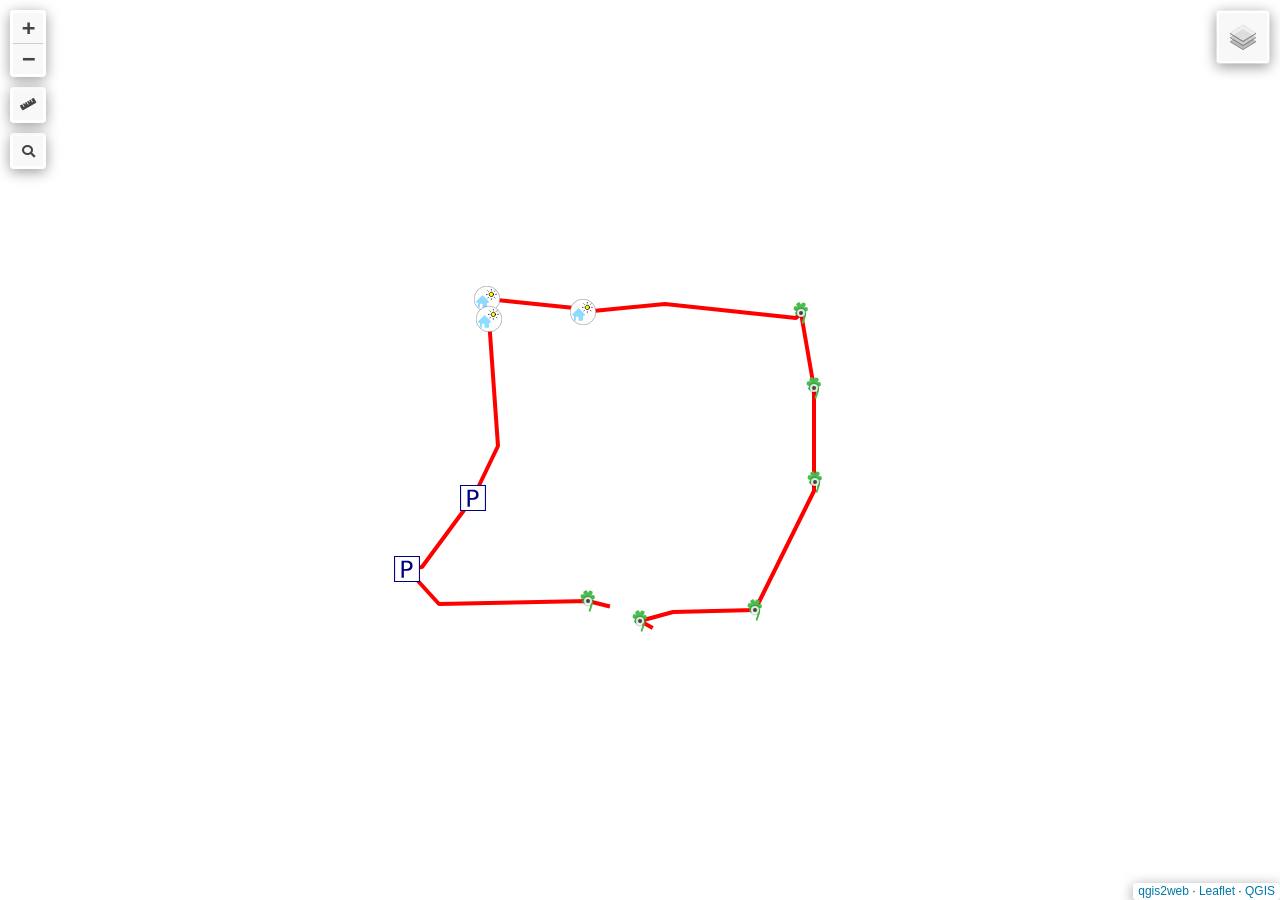
==== maps/map1/index.html @ 888d768b "edited files" ====
<!doctype html>
<html lang="en">
    <head>
        <meta charset="utf-8">
        <meta http-equiv="X-UA-Compatible" content="IE=edge">
        <meta name="viewport" content="initial-scale=1,user-scalable=no,maximum-scale=1,width=device-width">
        <meta name="mobile-web-app-capable" content="yes">
        <meta name="apple-mobile-web-app-capable" content="yes">
        <link rel="stylesheet" href="css/leaflet.css">
        <link rel="stylesheet" href="css/L.Control.Layers.Tree.css">
        <link rel="stylesheet" href="css/qgis2web.css">
        <link rel="stylesheet" href="css/fontawesome-all.min.css">
        <link rel="stylesheet" href="css/leaflet.photon.css">
        <link rel="stylesheet" href="css/leaflet-measure.css">
        <style>
        html, body, #map {
            width: 100%;
            height: 100%;
            padding: 0;
            margin: 0;
        }
        </style>
        <title></title>
    </head>
    <body>
        <div id="map">
        </div>
        <script src="js/qgis2web_expressions.js"></script>
        <script src="js/leaflet.js"></script>
        <script src="js/L.Control.Layers.Tree.min.js"></script>
        <script src="js/multi-style-layer.js"></script>
        <script src="js/leaflet.rotatedMarker.js"></script>
        <script src="js/leaflet.pattern.js"></script>
        <script src="js/leaflet-hash.js"></script>
        <script src="js/Autolinker.min.js"></script>
        <script src="js/rbush.min.js"></script>
        <script src="js/labelgun.min.js"></script>
        <script src="js/labels.js"></script>
        <script src="js/leaflet.photon.js"></script>
        <script src="js/leaflet-measure.js"></script>
        <script src="data/track_1.js"></script>
        <script src="data/parking_2.js"></script>
        <script src="data/greenareas_3.js"></script>
        <script src="data/climateshelter_4.js"></script>
        <script>
        var map = L.map('map', {
            zoomControl:false, maxZoom:28, minZoom:1
        }).fitBounds([[41.101882546779585,1.1467318066561263],[41.10358527572746,1.1490666703634855]]);
        var hash = new L.Hash(map);
        map.attributionControl.setPrefix('<a href="https://github.com/tomchadwin/qgis2web" target="_blank">qgis2web</a> &middot; <a href="https://leafletjs.com" title="A JS library for interactive maps">Leaflet</a> &middot; <a href="https://qgis.org">QGIS</a>');
        var autolinker = new Autolinker({truncate: {length: 30, location: 'smart'}});
        // remove popup's row if "visible-with-data"
        function removeEmptyRowsFromPopupContent(content, feature) {
         var tempDiv = document.createElement('div');
         tempDiv.innerHTML = content;
         var rows = tempDiv.querySelectorAll('tr');
         for (var i = 0; i < rows.length; i++) {
             var td = rows[i].querySelector('td.visible-with-data');
             var key = td ? td.id : '';
             if (td && td.classList.contains('visible-with-data') && feature.properties[key] == null) {
                 rows[i].parentNode.removeChild(rows[i]);
             }
         }
         return tempDiv.innerHTML;
        }
        // modify popup if contains media
        function addClassToPopupIfMedia(content, popup) {
            var tempDiv = document.createElement('div');
            tempDiv.innerHTML = content;
            var imgTd = tempDiv.querySelector('td img');
            if (imgTd) {
                var src = imgTd.getAttribute('src');
                if (/\.(jpg|jpeg|png|gif|bmp|webp|avif)$/i.test(src)) {
                    popup._contentNode.classList.add('media');
                    setTimeout(function() {
                        popup.update();
                    }, 10);
                } else if (/\.(mp3|wav|ogg|aac)$/i.test(src)) {
                    var audio = document.createElement('audio');
                    audio.controls = true;
                    audio.src = src;
                    imgTd.parentNode.replaceChild(audio, imgTd);
                    popup._contentNode.classList.add('media');
                    setTimeout(function() {
                        popup.setContent(tempDiv.innerHTML);
                        popup.update();
                    }, 10);
                } else if (/\.(mp4|webm|ogg|mov)$/i.test(src)) {
                    var video = document.createElement('video');
                    video.controls = true;
                    video.src = src;
                    video.style.width = "400px";
                    video.style.height = "300px";
                    video.style.maxHeight = "60vh";
                    video.style.maxWidth = "60vw";
                    imgTd.parentNode.replaceChild(video, imgTd);
                    popup._contentNode.classList.add('media');
                    // Aggiorna il popup quando il video carica i metadati
                    video.addEventListener('loadedmetadata', function() {
                        popup.update();
                    });
                    setTimeout(function() {
                        popup.setContent(tempDiv.innerHTML);
                        popup.update();
                    }, 10);
                } else {
                    popup._contentNode.classList.remove('media');
                }
            } else {
                popup._contentNode.classList.remove('media');
            }
        }
        var zoomControl = L.control.zoom({
            position: 'topleft'
        }).addTo(map);
        var measureControl = new L.Control.Measure({
            position: 'topleft',
            primaryLengthUnit: 'meters',
            secondaryLengthUnit: 'kilometers',
            primaryAreaUnit: 'sqmeters',
            secondaryAreaUnit: 'hectares'
        });
        measureControl.addTo(map);
        document.getElementsByClassName('leaflet-control-measure-toggle')[0].innerHTML = '';
        document.getElementsByClassName('leaflet-control-measure-toggle')[0].className += ' fas fa-ruler';
        var bounds_group = new L.featureGroup([]);
        function setBounds() {
        }
        map.createPane('pane_GoogleSatelliteHybrid_0');
        map.getPane('pane_GoogleSatelliteHybrid_0').style.zIndex = 400;
        var layer_GoogleSatelliteHybrid_0 = L.tileLayer('https://mt1.google.com/vt/lyrs=y&x={x}&y={y}&z={z}', {
            pane: 'pane_GoogleSatelliteHybrid_0',
            opacity: 1.0,
            attribution: '',
            minZoom: 1,
            maxZoom: 28,
            minNativeZoom: 0,
            maxNativeZoom: 19
        });
        layer_GoogleSatelliteHybrid_0;
        map.addLayer(layer_GoogleSatelliteHybrid_0);
        function pop_track_1(feature, layer) {
            var popupContent = '<table>\
                    <tr>\
                        <td colspan="2">' + (feature.properties['qc_id'] !== null ? autolinker.link(String(feature.properties['qc_id']).replace(/'/g, '\'').toLocaleString()) : '') + '</td>\
                    </tr>\
                    <tr>\
                        <td colspan="2">' + (feature.properties['fid'] !== null ? autolinker.link(String(feature.properties['fid']).replace(/'/g, '\'').toLocaleString()) : '') + '</td>\
                    </tr>\
                    <tr>\
                        <td colspan="2">' + (feature.properties['name'] !== null ? autolinker.link(String(feature.properties['name']).replace(/'/g, '\'').toLocaleString()) : '') + '</td>\
                    </tr>\
                    <tr>\
                        <td colspan="2">' + (feature.properties['cmt'] !== null ? autolinker.link(String(feature.properties['cmt']).replace(/'/g, '\'').toLocaleString()) : '') + '</td>\
                    </tr>\
                    <tr>\
                        <td colspan="2">' + (feature.properties['desc'] !== null ? autolinker.link(String(feature.properties['desc']).replace(/'/g, '\'').toLocaleString()) : '') + '</td>\
                    </tr>\
                    <tr>\
                        <td colspan="2">' + (feature.properties['src'] !== null ? autolinker.link(String(feature.properties['src']).replace(/'/g, '\'').toLocaleString()) : '') + '</td>\
                    </tr>\
                    <tr>\
                        <td colspan="2">' + (feature.properties['link1_href'] !== null ? autolinker.link(String(feature.properties['link1_href']).replace(/'/g, '\'').toLocaleString()) : '') + '</td>\
                    </tr>\
                    <tr>\
                        <td colspan="2">' + (feature.properties['link1_text'] !== null ? autolinker.link(String(feature.properties['link1_text']).replace(/'/g, '\'').toLocaleString()) : '') + '</td>\
                    </tr>\
                    <tr>\
                        <td colspan="2">' + (feature.properties['link1_type'] !== null ? autolinker.link(String(feature.properties['link1_type']).replace(/'/g, '\'').toLocaleString()) : '') + '</td>\
                    </tr>\
                    <tr>\
                        <td colspan="2">' + (feature.properties['link2_href'] !== null ? autolinker.link(String(feature.properties['link2_href']).replace(/'/g, '\'').toLocaleString()) : '') + '</td>\
                    </tr>\
                    <tr>\
                        <td colspan="2">' + (feature.properties['link2_text'] !== null ? autolinker.link(String(feature.properties['link2_text']).replace(/'/g, '\'').toLocaleString()) : '') + '</td>\
                    </tr>\
                    <tr>\
                        <td colspan="2">' + (feature.properties['link2_type'] !== null ? autolinker.link(String(feature.properties['link2_type']).replace(/'/g, '\'').toLocaleString()) : '') + '</td>\
                    </tr>\
                    <tr>\
                        <td colspan="2">' + (feature.properties['number'] !== null ? autolinker.link(String(feature.properties['number']).replace(/'/g, '\'').toLocaleString()) : '') + '</td>\
                    </tr>\
                    <tr>\
                        <td colspan="2">' + (feature.properties['type'] !== null ? autolinker.link(String(feature.properties['type']).replace(/'/g, '\'').toLocaleString()) : '') + '</td>\
                    </tr>\
                </table>';
            var content = removeEmptyRowsFromPopupContent(popupContent, feature);
			layer.on('popupopen', function(e) {
				addClassToPopupIfMedia(content, e.popup);
			});
			layer.bindPopup(content, { maxHeight: 400 });
        }

        function style_track_1_0() {
            return {
                pane: 'pane_track_1',
                opacity: 1,
                color: 'rgba(255,0,0,1.0)',
                dashArray: '',
                lineCap: 'square',
                lineJoin: 'bevel',
                weight: 4.0,
                fillOpacity: 0,
                interactive: false,
            }
        }
        map.createPane('pane_track_1');
        map.getPane('pane_track_1').style.zIndex = 401;
        map.getPane('pane_track_1').style['mix-blend-mode'] = 'normal';
        var layer_track_1 = new L.geoJson(json_track_1, {
            attribution: '',
            interactive: false,
            dataVar: 'json_track_1',
            layerName: 'layer_track_1',
            pane: 'pane_track_1',
            onEachFeature: pop_track_1,
            style: style_track_1_0,
        });
        bounds_group.addLayer(layer_track_1);
        map.addLayer(layer_track_1);
        function pop_parking_2(feature, layer) {
            var popupContent = '<table>\
                    <tr>\
                        <td colspan="2">' + (feature.properties['html_popup'] !== null ? autolinker.link(String(feature.properties['html_popup']).replace(/'/g, '\'').toLocaleString()) : '') + '</td>\
                    </tr>\
                </table>';
            var content = removeEmptyRowsFromPopupContent(popupContent, feature);
			layer.on('popupopen', function(e) {
				addClassToPopupIfMedia(content, e.popup);
			});
			layer.bindPopup(content, { maxHeight: 400 });
        }

        function style_parking_2_0() {
            return {
                pane: 'pane_parking_2',
        rotationAngle: 0.0,
        rotationOrigin: 'center center',
        icon: L.icon({
            iconUrl: 'markers/parking_2.svg',
            iconSize: [26.599999999999998, 26.599999999999998]
        }),
                interactive: true,
            }
        }
        map.createPane('pane_parking_2');
        map.getPane('pane_parking_2').style.zIndex = 402;
        map.getPane('pane_parking_2').style['mix-blend-mode'] = 'normal';
        var layer_parking_2 = new L.geoJson(json_parking_2, {
            attribution: '',
            interactive: true,
            dataVar: 'json_parking_2',
            layerName: 'layer_parking_2',
            pane: 'pane_parking_2',
            onEachFeature: pop_parking_2,
            pointToLayer: function (feature, latlng) {
                var context = {
                    feature: feature,
                    variables: {}
                };
                return L.marker(latlng, style_parking_2_0(feature));
            },
        });
        bounds_group.addLayer(layer_parking_2);
        map.addLayer(layer_parking_2);
        function pop_greenareas_3(feature, layer) {
            var popupContent = '<table>\
                    <tr>\
                        <td colspan="2">' + (feature.properties['html_popup'] !== null ? autolinker.link(String(feature.properties['html_popup']).replace(/'/g, '\'').toLocaleString()) : '') + '</td>\
                    </tr>\
                </table>';
            var content = removeEmptyRowsFromPopupContent(popupContent, feature);
			layer.on('popupopen', function(e) {
				addClassToPopupIfMedia(content, e.popup);
			});
			layer.bindPopup(content, { maxHeight: 400 });
        }

        function style_greenareas_3_0() {
            return {
                pane: 'pane_greenareas_3',
        rotationAngle: 0.0,
        rotationOrigin: 'center center',
        icon: L.icon({
            iconUrl: 'markers/greenareas_3.svg',
            iconSize: [26.599999999999998, 26.599999999999998]
        }),
                interactive: true,
            }
        }
        function style_greenareas_3_1() {
            return {
                pane: 'pane_greenareas_3',
        rotationAngle: 0.0,
        rotationOrigin: 'center center',
        icon: L.icon({
            iconUrl: 'markers/greenareas_3.svg',
            iconSize: [23.94, 23.94]
        }),
                interactive: true,
            }
        }
        map.createPane('pane_greenareas_3');
        map.getPane('pane_greenareas_3').style.zIndex = 403;
        map.getPane('pane_greenareas_3').style['mix-blend-mode'] = 'normal';
        var layer_greenareas_3 = new L.geoJson.multiStyle(json_greenareas_3, {
            attribution: '',
            interactive: true,
            dataVar: 'json_greenareas_3',
            layerName: 'layer_greenareas_3',
            pane: 'pane_greenareas_3',
            onEachFeature: pop_greenareas_3,
            pointToLayers: [function (feature, latlng) {
                var context = {
                    feature: feature,
                    variables: {}
                };
                return L.marker(latlng, style_greenareas_3_0(feature));
            },function (feature, latlng) {
                var context = {
                    feature: feature,
                    variables: {}
                };
                return L.marker(latlng, style_greenareas_3_1(feature));
            },
        ]});
        bounds_group.addLayer(layer_greenareas_3);
        map.addLayer(layer_greenareas_3);
        function pop_climateshelter_4(feature, layer) {
            var popupContent = '<table>\
                    <tr>\
                        <td colspan="2">' + (feature.properties['html_popup'] !== null ? autolinker.link(String(feature.properties['html_popup']).replace(/'/g, '\'').toLocaleString()) : '') + '</td>\
                    </tr>\
                </table>';
            var content = removeEmptyRowsFromPopupContent(popupContent, feature);
			layer.on('popupopen', function(e) {
				addClassToPopupIfMedia(content, e.popup);
			});
			layer.bindPopup(content, { maxHeight: 400 });
        }

        function style_climateshelter_4_0() {
            return {
                pane: 'pane_climateshelter_4',
        rotationAngle: 0.0,
        rotationOrigin: 'center center',
        icon: L.icon({
            iconUrl: 'markers/climateshelter_4.svg',
            iconSize: [26.599999999999998, 26.599999999999998]
        }),
                interactive: true,
            }
        }
        map.createPane('pane_climateshelter_4');
        map.getPane('pane_climateshelter_4').style.zIndex = 404;
        map.getPane('pane_climateshelter_4').style['mix-blend-mode'] = 'normal';
        var layer_climateshelter_4 = new L.geoJson(json_climateshelter_4, {
            attribution: '',
            interactive: true,
            dataVar: 'json_climateshelter_4',
            layerName: 'layer_climateshelter_4',
            pane: 'pane_climateshelter_4',
            onEachFeature: pop_climateshelter_4,
            pointToLayer: function (feature, latlng) {
                var context = {
                    feature: feature,
                    variables: {}
                };
                return L.marker(latlng, style_climateshelter_4_0(feature));
            },
        });
        bounds_group.addLayer(layer_climateshelter_4);
        map.addLayer(layer_climateshelter_4);
        const url = {"Nominatim OSM": "https://nominatim.openstreetmap.org/search?format=geojson&addressdetails=1&",
        "France BAN": "https://api-adresse.data.gouv.fr/search/?"}
        var photonControl = L.control.photon({
            url: url["Nominatim OSM"],
            feedbackLabel: '',
            position: 'topleft',
            includePosition: true,
            initial: true,
            // resultsHandler: myHandler,
        }).addTo(map);
        photonControl._container.childNodes[0].style.borderRadius="10px"
        // Create a variable to store the geoJSON data
        var x = null;
        // Create a variable to store the marker
        var marker = null;
        // Add an event listener to the Photon control to create a marker from the returned geoJSON data
        var z = null;
        photonControl.on('selected', function(e) {
            console.log(photonControl.search.resultsContainer);
            if (x != null) {
                map.removeLayer(obj3.marker);
                map.removeLayer(x);
            }
            obj2.gcd = e.choice;
            x = L.geoJSON(obj2.gcd).addTo(map);
            var label = typeof obj2.gcd.properties.label === 'undefined' ? obj2.gcd.properties.display_name : obj2.gcd.properties.label;
            obj3.marker = L.marker(x.getLayers()[0].getLatLng()).bindPopup(label).addTo(map);
            map.setView(x.getLayers()[0].getLatLng(), 17);
            z = typeof e.choice.properties.label === 'undefined'? e.choice.properties.display_name : e.choice.properties.label;
            console.log(e);
            e.target.input.value = z;
        });
        var search = document.getElementsByClassName("leaflet-photon leaflet-control")[0];
        search.classList.add("leaflet-control-search")
        search.style.display = "flex";
        search.style.backgroundColor="rgba(255,255,255,0.5)" 

        // Create the new button element
        var button = document.createElement("div");
        button.id = "gcd-button-control";
        button.className = "gcd-gl-btn fa fa-search search-button";

        // Insert the button at the beginning of the search control
        search.insertBefore(button, search.firstChild);
        last = search.lastChild;
        last.style.display = "none";
        button.addEventListener("click", function (e) {
            if (last.style.display === "none") {
                last.style.display = "block";
            } else {
                last.style.display = "none";
            }
        });
        var overlaysTree = [
            {label: '<img src="legend/climateshelter_4.png" /> climate-shelter', layer: layer_climateshelter_4},
            {label: '<img src="legend/greenareas_3.png" /> green-areas', layer: layer_greenareas_3},
            {label: '<img src="legend/parking_2.png" /> parking', layer: layer_parking_2},
            {label: '<img src="legend/track_1.png" /> track', layer: layer_track_1},
            {label: "Google Satellite Hybrid", layer: layer_GoogleSatelliteHybrid_0},]
        var lay = L.control.layers.tree(null, overlaysTree,{
            //namedToggle: true,
            //selectorBack: false,
            //closedSymbol: '&#8862; &#x1f5c0;',
            //openedSymbol: '&#8863; &#x1f5c1;',
            //collapseAll: 'Collapse all',
            //expandAll: 'Expand all',
            collapsed: true,
        });
        lay.addTo(map);
        setBounds();
        </script>        
    </body>
</html>
---- maps/map1/css/leaflet.css ----
/* required styles */

.leaflet-pane,
.leaflet-tile,
.leaflet-marker-icon,
.leaflet-marker-shadow,
.leaflet-tile-container,
.leaflet-pane > svg,
.leaflet-pane > canvas,
.leaflet-zoom-box,
.leaflet-image-layer,
.leaflet-layer {
	position: absolute;
	left: 0;
	top: 0;
	}
.leaflet-container {
	overflow: hidden;
	}
.leaflet-tile,
.leaflet-marker-icon,
.leaflet-marker-shadow {
	-webkit-user-select: none;
	   -moz-user-select: none;
	        user-select: none;
	  -webkit-user-drag: none;
	}
/* Prevents IE11 from highlighting tiles in blue */
.leaflet-tile::selection {
	background: transparent;
}
/* Safari renders non-retina tile on retina better with this, but Chrome is worse */
.leaflet-safari .leaflet-tile {
	image-rendering: -webkit-optimize-contrast;
	}
/* hack that prevents hw layers "stretching" when loading new tiles */
.leaflet-safari .leaflet-tile-container {
	width: 1600px;
	height: 1600px;
	-webkit-transform-origin: 0 0;
	}
.leaflet-marker-icon,
.leaflet-marker-shadow {
	display: block;
	}
/* .leaflet-container svg: reset svg max-width decleration shipped in Joomla! (joomla.org) 3.x */
/* .leaflet-container img: map is broken in FF if you have max-width: 100% on tiles */
.leaflet-container .leaflet-overlay-pane svg {
	max-width: none !important;
	max-height: none !important;
	}
.leaflet-container .leaflet-marker-pane img,
.leaflet-container .leaflet-shadow-pane img,
.leaflet-container .leaflet-tile-pane img,
.leaflet-container img.leaflet-image-layer,
.leaflet-container .leaflet-tile {
	max-width: none !important;
	max-height: none !important;
	width: auto;
	padding: 0;
	}

.leaflet-container img.leaflet-tile {
	/* See: https://bugs.chromium.org/p/chromium/issues/detail?id=600120 */
	mix-blend-mode: plus-lighter;
}

.leaflet-container.leaflet-touch-zoom {
	-ms-touch-action: pan-x pan-y;
	touch-action: pan-x pan-y;
	}
.leaflet-container.leaflet-touch-drag {
	-ms-touch-action: pinch-zoom;
	/* Fallback for FF which doesn't support pinch-zoom */
	touch-action: none;
	touch-action: pinch-zoom;
}
.leaflet-container.leaflet-touch-drag.leaflet-touch-zoom {
	-ms-touch-action: none;
	touch-action: none;
}
.leaflet-container {
	-webkit-tap-highlight-color: transparent;
}
.leaflet-container a {
	-webkit-tap-highlight-color: rgba(51, 181, 229, 0.4);
}
.leaflet-tile {
	filter: inherit;
	visibility: hidden;
	}
.leaflet-tile-loaded {
	visibility: inherit;
	}
.leaflet-zoom-box {
	width: 0;
	height: 0;
	-moz-box-sizing: border-box;
	     box-sizing: border-box;
	z-index: 800;
	}
/* workaround for https://bugzilla.mozilla.org/show_bug.cgi?id=888319 */
.leaflet-overlay-pane svg {
	-moz-user-select: none;
	}

.leaflet-pane         { z-index: 400; }

.leaflet-tile-pane    { z-index: 200; }
.leaflet-overlay-pane { z-index: 400; }
.leaflet-shadow-pane  { z-index: 500; }
.leaflet-marker-pane  { z-index: 600; }
.leaflet-tooltip-pane   { z-index: 650; }
.leaflet-popup-pane   { z-index: 700; }

.leaflet-map-pane canvas { z-index: 100; }
.leaflet-map-pane svg    { z-index: 200; }

.leaflet-vml-shape {
	width: 1px;
	height: 1px;
	}
.lvml {
	behavior: url(#default#VML);
	display: inline-block;
	position: absolute;
	}


/* control positioning */

.leaflet-control {
	position: relative;
	z-index: 800;
	pointer-events: visiblePainted; /* IE 9-10 doesn't have auto */
	pointer-events: auto;
	}
.leaflet-top,
.leaflet-bottom {
	position: absolute;
	z-index: 1000;
	pointer-events: none;
	}
.leaflet-top {
	top: 0;
	}
.leaflet-right {
	right: 0;
	}
.leaflet-bottom {
	bottom: 0;
	}
.leaflet-left {
	left: 0;
	}
.leaflet-control {
	float: left;
	clear: both;
	}
.leaflet-right .leaflet-control {
	float: right;
	}
.leaflet-top .leaflet-control {
	margin-top: 10px;
	}
.leaflet-bottom .leaflet-control {
	margin-bottom: 10px;
	}
.leaflet-left .leaflet-control {
	margin-left: 10px;
	}
.leaflet-right .leaflet-control {
	margin-right: 10px;
	}


/* zoom and fade animations */

.leaflet-fade-anim .leaflet-popup {
	opacity: 0;
	-webkit-transition: opacity 0.2s linear;
	   -moz-transition: opacity 0.2s linear;
	        transition: opacity 0.2s linear;
	}
.leaflet-fade-anim .leaflet-map-pane .leaflet-popup {
	opacity: 1;
	}
.leaflet-zoom-animated {
	-webkit-transform-origin: 0 0;
	    -ms-transform-origin: 0 0;
	        transform-origin: 0 0;
	}
svg.leaflet-zoom-animated {
	will-change: transform;
}

.leaflet-zoom-anim .leaflet-zoom-animated {
	-webkit-transition: -webkit-transform 0.25s cubic-bezier(0,0,0.25,1);
	   -moz-transition:    -moz-transform 0.25s cubic-bezier(0,0,0.25,1);
	        transition:         transform 0.25s cubic-bezier(0,0,0.25,1);
	}
.leaflet-zoom-anim .leaflet-tile,
.leaflet-pan-anim .leaflet-tile {
	-webkit-transition: none;
	   -moz-transition: none;
	        transition: none;
	}

.leaflet-zoom-anim .leaflet-zoom-hide {
	visibility: hidden;
	}


/* cursors */

.leaflet-interactive {
	cursor: pointer;
	}
.leaflet-grab {
	cursor: -webkit-grab;
	cursor:    -moz-grab;
	cursor:         grab;
	}
.leaflet-crosshair,
.leaflet-crosshair .leaflet-interactive {
	cursor: crosshair;
	}
.leaflet-popup-pane,
.leaflet-control {
	cursor: auto;
	}
.leaflet-dragging .leaflet-grab,
.leaflet-dragging .leaflet-grab .leaflet-interactive,
.leaflet-dragging .leaflet-marker-draggable {
	cursor: move;
	cursor: -webkit-grabbing;
	cursor:    -moz-grabbing;
	cursor:         grabbing;
	}

/* marker & overlays interactivity */
.leaflet-marker-icon,
.leaflet-marker-shadow,
.leaflet-image-layer,
.leaflet-pane > svg path,
.leaflet-tile-container {
	pointer-events: none;
	}

.leaflet-marker-icon.leaflet-interactive,
.leaflet-image-layer.leaflet-interactive,
.leaflet-pane > svg path.leaflet-interactive,
svg.leaflet-image-layer.leaflet-interactive path {
	pointer-events: visiblePainted; /* IE 9-10 doesn't have auto */
	pointer-events: auto;
	}

/* visual tweaks */

.leaflet-container {
	background: #ddd;
	outline-offset: 1px;
	}
.leaflet-container a {
	color: #0078A8;
	}
.leaflet-zoom-box {
	border: 2px dotted #38f;
	background: rgba(255,255,255,0.5);
	}


/* general typography */
.leaflet-container {
	font-family: "Helvetica Neue", Arial, Helvetica, sans-serif;
	font-size: 12px;
	font-size: 0.75rem;
	line-height: 1.5;
	}


/* general toolbar styles */

.leaflet-bar {
	box-shadow: 0 1px 5px rgba(0,0,0,0.65);
	border-radius: 4px;
	}
.leaflet-bar a {
	background-color: #fff;
	border-bottom: 1px solid #ccc;
	width: 26px;
	height: 26px;
	line-height: 26px;
	display: block;
	text-align: center;
	text-decoration: none;
	color: black;
	}
.leaflet-bar a,
.leaflet-control-layers-toggle {
	background-position: 50% 50%;
	background-repeat: no-repeat;
	display: block;
	}
.leaflet-bar a:hover,
.leaflet-bar a:focus {
	background-color: #f4f4f4;
	}
.leaflet-bar a:first-child {
	border-top-left-radius: 4px;
	border-top-right-radius: 4px;
	}
.leaflet-bar a:last-child {
	border-bottom-left-radius: 4px;
	border-bottom-right-radius: 4px;
	border-bottom: none;
	}
.leaflet-bar a.leaflet-disabled {
	cursor: default;
	background-color: #f4f4f4;
	color: #bbb;
	}

.leaflet-touch .leaflet-bar a {
	width: 30px;
	height: 30px;
	line-height: 30px;
	}
.leaflet-touch .leaflet-bar a:first-child {
	border-top-left-radius: 2px;
	border-top-right-radius: 2px;
	}
.leaflet-touch .leaflet-bar a:last-child {
	border-bottom-left-radius: 2px;
	border-bottom-right-radius: 2px;
	}

/* zoom control */

.leaflet-control-zoom-in,
.leaflet-control-zoom-out {
	font: bold 18px 'Lucida Console', Monaco, monospace;
	text-indent: 1px;
	}

.leaflet-touch .leaflet-control-zoom-in, .leaflet-touch .leaflet-control-zoom-out  {
	font-size: 22px;
	}


/* layers control */

.leaflet-control-layers {
	box-shadow: 0 1px 5px rgba(0,0,0,0.4);
	background: #fff;
	border-radius: 5px;
	}
.leaflet-control-layers-toggle {
	background-image: url(images/layers.png);
	width: 36px;
	height: 36px;
	}
.leaflet-retina .leaflet-control-layers-toggle {
	background-image: url(images/layers-2x.png);
	background-size: 26px 26px;
	}
.leaflet-touch .leaflet-control-layers-toggle {
	width: 44px;
	height: 44px;
	}
.leaflet-control-layers .leaflet-control-layers-list,
.leaflet-control-layers-expanded .leaflet-control-layers-toggle {
	display: none;
	}
.leaflet-control-layers-expanded .leaflet-control-layers-list {
	display: block;
	position: relative;
	}
.leaflet-control-layers-expanded {
	padding: 6px 10px 6px 6px;
	color: #333;
	background: #fff;
	}
.leaflet-control-layers-scrollbar {
	overflow-y: scroll;
	overflow-x: hidden;
	padding-right: 5px;
	}
.leaflet-control-layers-selector {
	margin-top: 2px;
	position: relative;
	top: 1px;
	}
.leaflet-control-layers label {
	display: block;
	font-size: 13px;
	font-size: 1.08333em;
	}
.leaflet-control-layers-separator {
	height: 0;
	border-top: 1px solid #ddd;
	margin: 5px -10px 5px -6px;
	}

/* Default icon URLs */
.leaflet-default-icon-path { /* used only in path-guessing heuristic, see L.Icon.Default */
	background-image: url(images/marker-icon.png);
	}


/* attribution and scale controls */

.leaflet-container .leaflet-control-attribution {
	background: #fff;
	background: rgba(255, 255, 255, 0.8);
	margin: 0;
	}
.leaflet-control-attribution,
.leaflet-control-scale-line {
	padding: 0 5px;
	color: #333;
	line-height: 1.4;
	}
.leaflet-control-attribution a {
	text-decoration: none;
	}
.leaflet-control-attribution a:hover,
.leaflet-control-attribution a:focus {
	text-decoration: underline;
	}
.leaflet-attribution-flag {
	display: inline !important;
	vertical-align: baseline !important;
	width: 1em;
	height: 0.6669em;
	}
.leaflet-left .leaflet-control-scale {
	margin-left: 5px;
	}
.leaflet-bottom .leaflet-control-scale {
	margin-bottom: 5px;
	}
.leaflet-control-scale-line {
	border: 2px solid #777;
	border-top: none;
	line-height: 1.1;
	padding: 2px 5px 1px;
	white-space: nowrap;
	-moz-box-sizing: border-box;
	     box-sizing: border-box;
	background: rgba(255, 255, 255, 0.8);
	text-shadow: 1px 1px #fff;
	}
.leaflet-control-scale-line:not(:first-child) {
	border-top: 2px solid #777;
	border-bottom: none;
	margin-top: -2px;
	}
.leaflet-control-scale-line:not(:first-child):not(:last-child) {
	border-bottom: 2px solid #777;
	}

.leaflet-touch .leaflet-control-attribution,
.leaflet-touch .leaflet-control-layers,
.leaflet-touch .leaflet-bar {
	box-shadow: none;
	}
.leaflet-touch .leaflet-control-layers,
.leaflet-touch .leaflet-bar {
	border: 2px solid rgba(0,0,0,0.2);
	background-clip: padding-box;
	}


/* popup */

.leaflet-popup {
	position: absolute;
	text-align: center;
	margin-bottom: 20px;
	}
.leaflet-popup-content-wrapper {
	padding: 1px;
	text-align: left;
	border-radius: 12px;
	}
.leaflet-popup-content {
	margin: 13px 24px 13px 20px;
	line-height: 1.3;
	font-size: 13px;
	font-size: 1.08333em;
	min-height: 1px;
	}
.leaflet-popup-content p {
	margin: 17px 0;
	margin: 1.3em 0;
	}
.leaflet-popup-tip-container {
	width: 40px;
	height: 20px;
	position: absolute;
	left: 50%;
	margin-top: -1px;
	margin-left: -20px;
	overflow: hidden;
	pointer-events: none;
	}
.leaflet-popup-tip {
	width: 17px;
	height: 17px;
	padding: 1px;

	margin: -10px auto 0;
	pointer-events: auto;

	-webkit-transform: rotate(45deg);
	   -moz-transform: rotate(45deg);
	    -ms-transform: rotate(45deg);
	        transform: rotate(45deg);
	}
.leaflet-popup-content-wrapper,
.leaflet-popup-tip {
	background: white;
	color: #333;
	box-shadow: 0 3px 14px rgba(0,0,0,0.4);
	}
.leaflet-container a.leaflet-popup-close-button {
	position: absolute;
	top: 0;
	right: 0;
	border: none;
	text-align: center;
	width: 24px;
	height: 24px;
	font: 16px/24px Tahoma, Verdana, sans-serif;
	color: #757575;
	text-decoration: none;
	background: transparent;
	}
.leaflet-container a.leaflet-popup-close-button:hover,
.leaflet-container a.leaflet-popup-close-button:focus {
	color: #585858;
	}
.leaflet-popup-scrolled {
	overflow: auto;
	}

.leaflet-oldie .leaflet-popup-content-wrapper {
	-ms-zoom: 1;
	}
.leaflet-oldie .leaflet-popup-tip {
	width: 24px;
	margin: 0 auto;

	-ms-filter: "progid:DXImageTransform.Microsoft.Matrix(M11=0.70710678, M12=0.70710678, M21=-0.70710678, M22=0.70710678)";
	filter: progid:DXImageTransform.Microsoft.Matrix(M11=0.70710678, M12=0.70710678, M21=-0.70710678, M22=0.70710678);
	}

.leaflet-oldie .leaflet-control-zoom,
.leaflet-oldie .leaflet-control-layers,
.leaflet-oldie .leaflet-popup-content-wrapper,
.leaflet-oldie .leaflet-popup-tip {
	border: 1px solid #999;
	}


/* div icon */

.leaflet-div-icon {
	background: #fff;
	border: 1px solid #666;
	}


/* Tooltip */
/* Base styles for the element that has a tooltip */
.leaflet-tooltip {
	position: absolute;
	padding: 6px;
	background-color: #fff;
	border: 1px solid #fff;
	border-radius: 3px;
	color: #222;
	white-space: nowrap;
	-webkit-user-select: none;
	-moz-user-select: none;
	-ms-user-select: none;
	user-select: none;
	pointer-events: none;
	box-shadow: 0 1px 3px rgba(0,0,0,0.4);
	}
.leaflet-tooltip.leaflet-interactive {
	cursor: pointer;
	pointer-events: auto;
	}
.leaflet-tooltip-top:before,
.leaflet-tooltip-bottom:before,
.leaflet-tooltip-left:before,
.leaflet-tooltip-right:before {
	position: absolute;
	pointer-events: none;
	border: 6px solid transparent;
	background: transparent;
	content: "";
	}

/* Directions */

.leaflet-tooltip-bottom {
	margin-top: 6px;
}
.leaflet-tooltip-top {
	margin-top: -6px;
}
.leaflet-tooltip-bottom:before,
.leaflet-tooltip-top:before {
	left: 50%;
	margin-left: -6px;
	}
.leaflet-tooltip-top:before {
	bottom: 0;
	margin-bottom: -12px;
	border-top-color: #fff;
	}
.leaflet-tooltip-bottom:before {
	top: 0;
	margin-top: -12px;
	margin-left: -6px;
	border-bottom-color: #fff;
	}
.leaflet-tooltip-left {
	margin-left: -6px;
}
.leaflet-tooltip-right {
	margin-left: 6px;
}
.leaflet-tooltip-left:before,
.leaflet-tooltip-right:before {
	top: 50%;
	margin-top: -6px;
	}
.leaflet-tooltip-left:before {
	right: 0;
	margin-right: -12px;
	border-left-color: #fff;
	}
.leaflet-tooltip-right:before {
	left: 0;
	margin-left: -12px;
	border-right-color: #fff;
	}

/* Printing */

@media print {
	/* Prevent printers from removing background-images of controls. */
	.leaflet-control {
		-webkit-print-color-adjust: exact;
		print-color-adjust: exact;
		}
	}
---- maps/map1/css/L.Control.Layers.Tree.css ----
.leaflet-control-layers-toggle.leaflet-layerstree-named-toggle {
    margin: 2px 5px;
    width: auto;
    height: auto;
    background-image: none;
}

.leaflet-control-layers-list{
	font: 13px / 1.7 "Helvetica Neue", Arial, Helvetica, sans-serif;
}

.leaflet-layerstree-node {
}

.leaflet-layerstree-header input{
    margin-left: 0px;
}


.leaflet-layerstree-header {
}

.leaflet-layerstree-header-pointer {
    cursor: pointer;
}

.leaflet-layerstree-header label {
    display: inline-block;
    cursor: pointer;
}

.leaflet-layerstree-header-label {
}

.leaflet-layerstree-header-name {
	padding-left: 2px;
}

.leaflet-layerstree-header-space {
}

.leaflet-layerstree-children {
    padding-left: 20px;
}

.leaflet-layerstree-children-nopad {
    padding-left: 0px;
}

.leaflet-layerstree-closed {
}

.leaflet-layerstree-opened {
}

.leaflet-layerstree-hide {
    display: none;
}

.leaflet-layerstree-nevershow {
    display: none;
}

.leaflet-layerstree-expand-collapse {
    cursor: pointer;
}
---- maps/map1/css/qgis2web.css ----
#map {
            background-color: #ffffff
        }
        html, body, #map {
			overflow: hidden;
        }
        .col9{
			height: 100%!important;
		}
		.col3{
			height: 100%;
			overflow: auto;
		}
        .info {
            padding: 6px 8px;
            font: 14px/16px Arial, Helvetica, sans-serif;
            background-color:#f8f8f8 !important;
            color: #444444 !important;
            box-shadow: 0 0 15px rgba(0,0,0,0.2);
            border-radius: 5px;
        }
        .info h2 {
            margin: 0 0 5px;
        }
        .leaflet-container {
            background: #fff;
            padding-right: 10px;
        }
        .leaflet-popup-scrolled {
            border-bottom: unset!important;
            border-top: unset!important;
        }
        .leaflet-popup-content{
            max-height: 70vh;
            max-width: 70vw;
        }
        .leaflet-popup-content.media{
            width: auto!important;
            height: auto!important;
            overflow: auto;
        }
        .leaflet-popup-content th {
            text-align: left;
            vertical-align: top;
            min-width: 75px;
        }
        .leaflet-popup-content td {
            min-width: 75px;
        }
        .leaflet-popup-content td img {
            max-height: 60vh;
            max-width: 60vw;
        }

        .leaflet-tooltip {
            background: none;
            box-shadow: none;
            border: none;
        }
        .leaflet-tooltip-left:before, .leaflet-tooltip-right:before {
            border: 0px;
        }
        }
        .fa, .leaflet-container, a {
            color: #444444 !important;
        }
        .leaflet-control-zoom-in, .leaflet-control-zoom-out,
        .leaflet-control-locate a,
        .leaflet-touch .leaflet-control-geocoder-icon,
        .leaflet-control-search .search-button,
         .leaflet-control-measure {
            background-color: #f8f8f8 !important;
            border-radius: 0px !important;
            color: #444444 !important;
        }
        .abstract {
            font: bold 18px 'Lucida Console', Monaco, monospace;
            text-indent: 1px;
            background-color: #f8f8f8 !important;
            width: 30px !important;
            color: #444444 !important;
            height: 30px !important;
            text-align: center !important;
            line-height: 30px !important;
        }
        .abstractUncollapsed {
            padding: 6px 8px;
            font: 12px/1.5 "Helvetica Neue", Arial, Helvetica, sans-serif;
            background-color:#f8f8f8 !important;
            color: #444444 !important;
            box-shadow: 0 0 15px rgba(0,0,0,0.2);
            border-radius: 5px;
            max-width: 40%;
        }
        .leaflet-control {
            box-shadow: 0 3px 14px rgba(0, 0, 0, 0.4)!important;
            border-radius: 4px;
        }
        .leaflet-touch .leaflet-control-layers,
        .leaflet-touch .leaflet-bar,
        .leaflet-control-search,
        .leaflet-control-measure {
            border: 3px solid rgba(255,255,255,.4) !important;
        }
        .leaflet-control-attribution a {
            color: #0078A8 !important;
        }
        .leaflet-control-scale-line {
            border: 2px solid #f8f8f8 !important;
            border-top: none !important;
            color: black !important;
        }
        .leaflet-control-search .search-button {
            width: 30px !important;
            height: 30px !important;
            font-size: 13px !important;
            text-align: center !important;
            cursor: pointer;
        }
        .search-button.fa.fa-binoculars{
            display: flex;
            justify-content: center;
            align-items: center;
        }
        .leaflet-control-measure .leaflet-control {
            width: 30px !important;
            height: 30px !important;
        }
        .leaflet-container .leaflet-control-search{
            background: none !important;
        }
        .leaflet-control-search .search-input {
            margin: 0px 0px 0px 0px !important;
            height: 30px !important;
        }
        .leaflet-control-measure {
            background: none!important;
            border-radius: 4px !important;
        }
        .leaflet-control-measure .leaflet-control-measure-interaction {
            background-color: #f8f8f8 !important;
        }
        .leaflet-touch .leaflet-control-measure
        .leaflet-control-measure-toggle,
        .leaflet-touch .leaflet-control-measure
        .leaflet-control-measure-toggle:hover {
            width: 30px !important;
            height: 30px !important;
            border-radius: 0px !important;
            background-color: #f8f8f8 !important;
            color: #444444 !important;
            font-size: 13px;
            line-height: 30px;
            text-align: center;
            text-indent: 0%;
        }
        .leaflet-control-layers {
			padding: 2px;
			display: flex;
			flex-direction: column;
			align-items: flex-end;
            background-color: #f8f8f8 !important;
            color: #444444 !important;

		}
        .leaflet-control-layers-expanded {
			padding-left: 6px;
		}	
        .leaflet-control-layers-expanded .leaflet-control-layers-toggle {
            display: block;
            background-image: none;
			text-decoration: none;
            margin-bottom: 3px;
        }
        .leaflet-control-layers-expanded .leaflet-control-layers-toggle::after {
            content: '»';
            font-size: x-large;
            color: #444444 !important;
            display: flex;
            align-items: center;
            justify-content: center;
            width: 100%;
            height: 100%;
            text-align: center;
        }
        .leaflet-overlay-pane {
            z-index: 550;
        }
        .leaflet-popup-pane {
            z-index: 700;
        }
        #gcd-button-control {
            display: flex;
            justify-content: center;
            align-items: center;
        }
        .leaflet-control-layers-expanded .leaflet-control-layers-toggle {
            display: none;
        }
---- maps/map1/css/leaflet.photon.css ----
ul.photon-autocomplete {
    position: absolute;
    background-color: white;
    max-width: fit-content;
    z-index: 1000;
    box-shadow: 0 4px 9px #999999;
    display: none;
    margin: 0; /* Remove margins */
    list-style-type: none; /* Remove bullets */
    padding: 0; /* Remove padding */
    font-family: Arial, sans-serif;
    height: 200px;
    overflow:hidden;
    overflow-y: scroll;
    scrollbar-width: none;
}
.photon-autocomplete li {
    min-height: 20px;
    line-height: 1em;
    padding: 5px 10px;
    overflow: hidden;
    /* white-space: nowrap; */
    word-wrap: break-word;
    overflow-wrap: break-word;
    word-break: break-word;
    font-size: 1em;
}
.photon-autocomplete li strong {
    display: block;
    
}
.photon-autocomplete li.on {
    background-color: #ff8c9d;
    cursor: pointer;
}
.photon-autocomplete li.photon-no-result {
    text-align: center;
    color: #666;
    font-size: 0.9em;
    line-height: 20px;
    width: fit-content;
    block-size: fit-content;
}
.photon-autocomplete .photon-feedback {
    display: block;
    text-align: right;
    font-size: 0.8em;
    padding: 3px;
    color: #999;
    border-top: 1px solid #eee;
}
.photon-input:focus {
    width: 400px;
    border-radius: 10px;
}
@media all and (max-width:500px){
    #map .photon-input:focus {
        width: 300px;
        border-radius: 10px;
    }
}
@media all and (max-width:400px){
    #map ul.photon-autocomplete {
        position: relative;
        background-color: white;
        max-width: 400;
        z-index: 1000;
        box-shadow: 0 4px 9px #999999;
        display: none;
        margin: 0; /* Remove margins */
        list-style-type: none; /* Remove bullets */
        padding: 0; /* Remove padding */
        font-family: Arial, sans-serif;
    }
    #map .photon-input:focus {
        width: 200px;
        border-radius: 10px;
    }
}
@media all and (max-width:280px){
    #map .photon-input:focus {
        width: 150px;
        border-radius: 10px;
    }
}
---- maps/map1/css/leaflet-measure.css ----
.leaflet-control-measure h3,.leaflet-measure-resultpopup h3{margin:0 0 12px 0;padding-bottom:10px;line-height:1em;font-weight:normal;font-size:1.1em;border-bottom:solid 1px #DDD}.leaflet-control-measure p,.leaflet-measure-resultpopup p{margin:10px 0 0;line-height:1em}.leaflet-control-measure p:first-child,.leaflet-measure-resultpopup p:first-child{margin-top:0}.leaflet-control-measure a,.leaflet-measure-resultpopup a{color:#5E66CC;text-decoration:none}.leaflet-control-measure a:hover,.leaflet-measure-resultpopup a:hover{opacity:0.5;text-decoration:none}.leaflet-control-measure .tasks,.leaflet-measure-resultpopup .tasks{margin:12px 0 0;padding:10px 0 0;border-top:solid 1px #DDD;list-style:none;list-style-image:none}.leaflet-control-measure .tasks li,.leaflet-measure-resultpopup .tasks li{display:inline;margin:0 10px 0 0}.leaflet-control-measure .tasks li:last-child,.leaflet-measure-resultpopup .tasks li:last-child{margin-right:0}.leaflet-control-measure .coorddivider,.leaflet-measure-resultpopup .coorddivider{color:#999}.leaflet-control-measure{background:#fff;border-radius:5px;box-shadow:0 1px 5px rgba(0,0,0,0.4)}.leaflet-control-measure .leaflet-control-measure-toggle,.leaflet-control-measure .leaflet-control-measure-toggle:hover{display:block;width:36px;height:36px;background-position:50% 50%;background-repeat:no-repeat;//background-image:url(images/rulers.png);border-radius:5px;text-indent:100%;white-space:nowrap;overflow:hidden}.leaflet-retina .leaflet-control-measure .leaflet-control-measure-toggle,.leaflet-retina .leaflet-control-measure .leaflet-control-measure-toggle:hover{background-image:url(images/rulers_@2X.png);background-size:16px 16px}.leaflet-touch .leaflet-control-measure .leaflet-control-measure-toggle,.leaflet-touch .leaflet-control-measure .leaflet-control-measure-toggle:hover{width:44px;height:44px}.leaflet-control-measure .startprompt h3{margin-bottom:10px}.leaflet-control-measure .startprompt .tasks{margin-top:0;padding-top:0;border-top:0}.leaflet-control-measure .leaflet-control-measure-interaction{padding:10px 12px}.leaflet-control-measure .results .group{margin-top:10px;padding-top:10px;border-top:dotted 1px #eaeaea}.leaflet-control-measure .results .group:first-child{margin-top:0;padding-top:0;border-top:0}.leaflet-control-measure .results .heading{margin-right:5px;color:#999}.leaflet-control-measure a.start{padding-left:18px;background-repeat:no-repeat;background-position:0% 50%;background-image:url(images/start.png)}.leaflet-retina .leaflet-control-measure a.start{background-image:url(images/start_@2X.png);background-size:12px 12px}.leaflet-control-measure a.cancel{padding-left:18px;background-repeat:no-repeat;background-position:0% 50%;background-image:url(images/cancel.png)}.leaflet-retina .leaflet-control-measure a.cancel{background-image:url(images/cancel_@2X.png);background-size:12px 12px}.leaflet-control-measure a.finish{padding-left:18px;background-repeat:no-repeat;background-position:0% 50%;background-image:url(images/check.png)}.leaflet-retina .leaflet-control-measure a.finish{background-image:url(images/check_@2X.png);background-size:12px 12px}.leaflet-measure-resultpopup a.zoomto{padding-left:18px;background-repeat:no-repeat;background-position:0% 50%;background-image:url(images/focus.png)}.leaflet-retina .leaflet-measure-resultpopup a.zoomto{background-image:url(images/focus_@2X.png);background-size:12px 12px}.leaflet-measure-resultpopup a.deletemarkup{padding-left:18px;background-repeat:no-repeat;background-position:0% 50%;background-image:url(images/trash.png)}.leaflet-retina .leaflet-measure-resultpopup a.deletemarkup{background-image:url(images/trash_@2X.png);background-size:11px 12px}
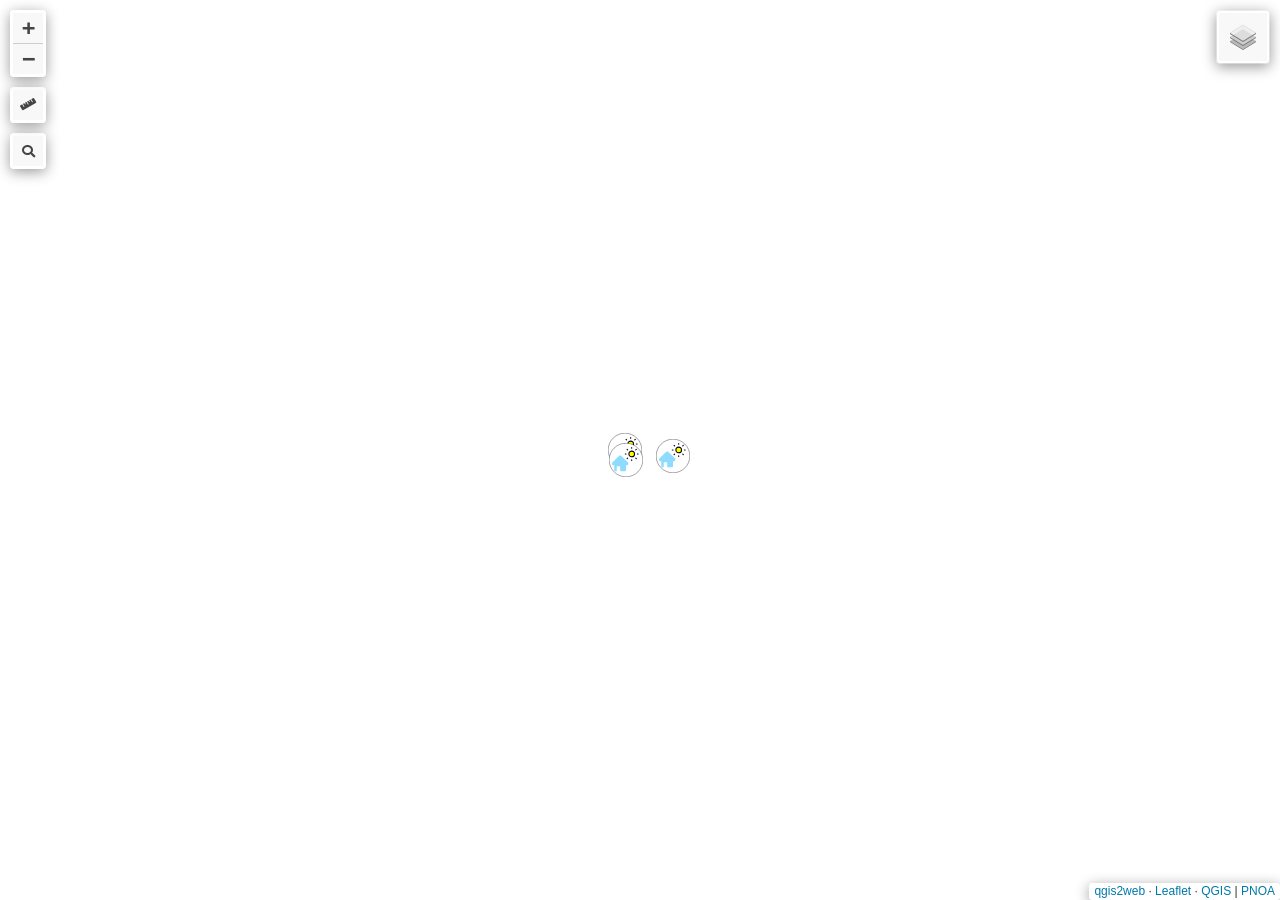
==== commit e63100c8: "Updated Map1" ====
--- a/maps/map1/index.html
+++ b/maps/map1/index.html
@@ -28,7 +28,6 @@
         <script src="js/qgis2web_expressions.js"></script>
         <script src="js/leaflet.js"></script>
         <script src="js/L.Control.Layers.Tree.min.js"></script>
-        <script src="js/multi-style-layer.js"></script>
         <script src="js/leaflet.rotatedMarker.js"></script>
         <script src="js/leaflet.pattern.js"></script>
         <script src="js/leaflet-hash.js"></script>
@@ -38,14 +37,11 @@
         <script src="js/labels.js"></script>
         <script src="js/leaflet.photon.js"></script>
         <script src="js/leaflet-measure.js"></script>
-        <script src="data/track_1.js"></script>
-        <script src="data/parking_2.js"></script>
-        <script src="data/greenareas_3.js"></script>
-        <script src="data/climateshelter_4.js"></script>
+        <script src="data/climateshelter_1.js"></script>
         <script>
         var map = L.map('map', {
             zoomControl:false, maxZoom:28, minZoom:1
-        }).fitBounds([[41.101882546779585,1.1467318066561263],[41.10358527572746,1.1490666703634855]]);
+        }).fitBounds([[41.102048865034966,1.1462055436632521],[41.10402855738065,1.1489389577392852]]);
         var hash = new L.Hash(map);
         map.attributionControl.setPrefix('<a href="https://github.com/tomchadwin/qgis2web" target="_blank">qgis2web</a> &middot; <a href="https://leafletjs.com" title="A JS library for interactive maps">Leaflet</a> &middot; <a href="https://qgis.org">QGIS</a>');
         var autolinker = new Autolinker({truncate: {length: 30, location: 'smart'}});
@@ -126,99 +122,20 @@
         var bounds_group = new L.featureGroup([]);
         function setBounds() {
         }
-        map.createPane('pane_GoogleSatelliteHybrid_0');
-        map.getPane('pane_GoogleSatelliteHybrid_0').style.zIndex = 400;
-        var layer_GoogleSatelliteHybrid_0 = L.tileLayer('https://mt1.google.com/vt/lyrs=y&x={x}&y={y}&z={z}', {
-            pane: 'pane_GoogleSatelliteHybrid_0',
+        map.createPane('pane_PNOASpain_0');
+        map.getPane('pane_PNOASpain_0').style.zIndex = 400;
+        var layer_PNOASpain_0 = L.tileLayer('http://www.ign.es/wmts/pnoa-ma?request=GetTile&service=WMTS&VERSION=1.0.0&Layer=OI.OrthoimageCoverage&Style=default&Format=image/png&TileMatrixSet=GoogleMapsCompatible&TileMatrix={z}&TileRow={y}&TileCol={x}', {
+            pane: 'pane_PNOASpain_0',
             opacity: 1.0,
-            attribution: '',
+            attribution: '<a href="">PNOA</a>',
             minZoom: 1,
             maxZoom: 28,
             minNativeZoom: 0,
-            maxNativeZoom: 19
-        });
-        layer_GoogleSatelliteHybrid_0;
-        map.addLayer(layer_GoogleSatelliteHybrid_0);
-        function pop_track_1(feature, layer) {
-            var popupContent = '<table>\
-                    <tr>\
-                        <td colspan="2">' + (feature.properties['qc_id'] !== null ? autolinker.link(String(feature.properties['qc_id']).replace(/'/g, '\'').toLocaleString()) : '') + '</td>\
-                    </tr>\
-                    <tr>\
-                        <td colspan="2">' + (feature.properties['fid'] !== null ? autolinker.link(String(feature.properties['fid']).replace(/'/g, '\'').toLocaleString()) : '') + '</td>\
-                    </tr>\
-                    <tr>\
-                        <td colspan="2">' + (feature.properties['name'] !== null ? autolinker.link(String(feature.properties['name']).replace(/'/g, '\'').toLocaleString()) : '') + '</td>\
-                    </tr>\
-                    <tr>\
-                        <td colspan="2">' + (feature.properties['cmt'] !== null ? autolinker.link(String(feature.properties['cmt']).replace(/'/g, '\'').toLocaleString()) : '') + '</td>\
-                    </tr>\
-                    <tr>\
-                        <td colspan="2">' + (feature.properties['desc'] !== null ? autolinker.link(String(feature.properties['desc']).replace(/'/g, '\'').toLocaleString()) : '') + '</td>\
-                    </tr>\
-                    <tr>\
-                        <td colspan="2">' + (feature.properties['src'] !== null ? autolinker.link(String(feature.properties['src']).replace(/'/g, '\'').toLocaleString()) : '') + '</td>\
-                    </tr>\
-                    <tr>\
-                        <td colspan="2">' + (feature.properties['link1_href'] !== null ? autolinker.link(String(feature.properties['link1_href']).replace(/'/g, '\'').toLocaleString()) : '') + '</td>\
-                    </tr>\
-                    <tr>\
-                        <td colspan="2">' + (feature.properties['link1_text'] !== null ? autolinker.link(String(feature.properties['link1_text']).replace(/'/g, '\'').toLocaleString()) : '') + '</td>\
-                    </tr>\
-                    <tr>\
-                        <td colspan="2">' + (feature.properties['link1_type'] !== null ? autolinker.link(String(feature.properties['link1_type']).replace(/'/g, '\'').toLocaleString()) : '') + '</td>\
-                    </tr>\
-                    <tr>\
-                        <td colspan="2">' + (feature.properties['link2_href'] !== null ? autolinker.link(String(feature.properties['link2_href']).replace(/'/g, '\'').toLocaleString()) : '') + '</td>\
-                    </tr>\
-                    <tr>\
-                        <td colspan="2">' + (feature.properties['link2_text'] !== null ? autolinker.link(String(feature.properties['link2_text']).replace(/'/g, '\'').toLocaleString()) : '') + '</td>\
-                    </tr>\
-                    <tr>\
-                        <td colspan="2">' + (feature.properties['link2_type'] !== null ? autolinker.link(String(feature.properties['link2_type']).replace(/'/g, '\'').toLocaleString()) : '') + '</td>\
-                    </tr>\
-                    <tr>\
-                        <td colspan="2">' + (feature.properties['number'] !== null ? autolinker.link(String(feature.properties['number']).replace(/'/g, '\'').toLocaleString()) : '') + '</td>\
-                    </tr>\
-                    <tr>\
-                        <td colspan="2">' + (feature.properties['type'] !== null ? autolinker.link(String(feature.properties['type']).replace(/'/g, '\'').toLocaleString()) : '') + '</td>\
-                    </tr>\
-                </table>';
-            var content = removeEmptyRowsFromPopupContent(popupContent, feature);
-			layer.on('popupopen', function(e) {
-				addClassToPopupIfMedia(content, e.popup);
-			});
-			layer.bindPopup(content, { maxHeight: 400 });
-        }
-
-        function style_track_1_0() {
-            return {
-                pane: 'pane_track_1',
-                opacity: 1,
-                color: 'rgba(255,0,0,1.0)',
-                dashArray: '',
-                lineCap: 'square',
-                lineJoin: 'bevel',
-                weight: 4.0,
-                fillOpacity: 0,
-                interactive: false,
-            }
-        }
-        map.createPane('pane_track_1');
-        map.getPane('pane_track_1').style.zIndex = 401;
-        map.getPane('pane_track_1').style['mix-blend-mode'] = 'normal';
-        var layer_track_1 = new L.geoJson(json_track_1, {
-            attribution: '',
-            interactive: false,
-            dataVar: 'json_track_1',
-            layerName: 'layer_track_1',
-            pane: 'pane_track_1',
-            onEachFeature: pop_track_1,
-            style: style_track_1_0,
-        });
-        bounds_group.addLayer(layer_track_1);
-        map.addLayer(layer_track_1);
-        function pop_parking_2(feature, layer) {
+            maxNativeZoom: 20
+        });
+        layer_PNOASpain_0;
+        map.addLayer(layer_PNOASpain_0);
+        function pop_climateshelter_1(feature, layer) {
             var popupContent = '<table>\
                     <tr>\
                         <td colspan="2">' + (feature.properties['html_popup'] !== null ? autolinker.link(String(feature.properties['html_popup']).replace(/'/g, '\'').toLocaleString()) : '') + '</td>\
@@ -231,146 +148,38 @@
 			layer.bindPopup(content, { maxHeight: 400 });
         }
 
-        function style_parking_2_0() {
+        function style_climateshelter_1_0() {
             return {
-                pane: 'pane_parking_2',
+                pane: 'pane_climateshelter_1',
         rotationAngle: 0.0,
         rotationOrigin: 'center center',
         icon: L.icon({
-            iconUrl: 'markers/parking_2.svg',
-            iconSize: [26.599999999999998, 26.599999999999998]
+            iconUrl: 'markers/climateshelter_1.svg',
+            iconSize: [34.199999999999996, 34.199999999999996]
         }),
                 interactive: true,
             }
         }
-        map.createPane('pane_parking_2');
-        map.getPane('pane_parking_2').style.zIndex = 402;
-        map.getPane('pane_parking_2').style['mix-blend-mode'] = 'normal';
-        var layer_parking_2 = new L.geoJson(json_parking_2, {
+        map.createPane('pane_climateshelter_1');
+        map.getPane('pane_climateshelter_1').style.zIndex = 401;
+        map.getPane('pane_climateshelter_1').style['mix-blend-mode'] = 'normal';
+        var layer_climateshelter_1 = new L.geoJson(json_climateshelter_1, {
             attribution: '',
             interactive: true,
-            dataVar: 'json_parking_2',
-            layerName: 'layer_parking_2',
-            pane: 'pane_parking_2',
-            onEachFeature: pop_parking_2,
+            dataVar: 'json_climateshelter_1',
+            layerName: 'layer_climateshelter_1',
+            pane: 'pane_climateshelter_1',
+            onEachFeature: pop_climateshelter_1,
             pointToLayer: function (feature, latlng) {
                 var context = {
                     feature: feature,
                     variables: {}
                 };
-                return L.marker(latlng, style_parking_2_0(feature));
+                return L.marker(latlng, style_climateshelter_1_0(feature));
             },
         });
-        bounds_group.addLayer(layer_parking_2);
-        map.addLayer(layer_parking_2);
-        function pop_greenareas_3(feature, layer) {
-            var popupContent = '<table>\
-                    <tr>\
-                        <td colspan="2">' + (feature.properties['html_popup'] !== null ? autolinker.link(String(feature.properties['html_popup']).replace(/'/g, '\'').toLocaleString()) : '') + '</td>\
-                    </tr>\
-                </table>';
-            var content = removeEmptyRowsFromPopupContent(popupContent, feature);
-			layer.on('popupopen', function(e) {
-				addClassToPopupIfMedia(content, e.popup);
-			});
-			layer.bindPopup(content, { maxHeight: 400 });
-        }
-
-        function style_greenareas_3_0() {
-            return {
-                pane: 'pane_greenareas_3',
-        rotationAngle: 0.0,
-        rotationOrigin: 'center center',
-        icon: L.icon({
-            iconUrl: 'markers/greenareas_3.svg',
-            iconSize: [26.599999999999998, 26.599999999999998]
-        }),
-                interactive: true,
-            }
-        }
-        function style_greenareas_3_1() {
-            return {
-                pane: 'pane_greenareas_3',
-        rotationAngle: 0.0,
-        rotationOrigin: 'center center',
-        icon: L.icon({
-            iconUrl: 'markers/greenareas_3.svg',
-            iconSize: [23.94, 23.94]
-        }),
-                interactive: true,
-            }
-        }
-        map.createPane('pane_greenareas_3');
-        map.getPane('pane_greenareas_3').style.zIndex = 403;
-        map.getPane('pane_greenareas_3').style['mix-blend-mode'] = 'normal';
-        var layer_greenareas_3 = new L.geoJson.multiStyle(json_greenareas_3, {
-            attribution: '',
-            interactive: true,
-            dataVar: 'json_greenareas_3',
-            layerName: 'layer_greenareas_3',
-            pane: 'pane_greenareas_3',
-            onEachFeature: pop_greenareas_3,
-            pointToLayers: [function (feature, latlng) {
-                var context = {
-                    feature: feature,
-                    variables: {}
-                };
-                return L.marker(latlng, style_greenareas_3_0(feature));
-            },function (feature, latlng) {
-                var context = {
-                    feature: feature,
-                    variables: {}
-                };
-                return L.marker(latlng, style_greenareas_3_1(feature));
-            },
-        ]});
-        bounds_group.addLayer(layer_greenareas_3);
-        map.addLayer(layer_greenareas_3);
-        function pop_climateshelter_4(feature, layer) {
-            var popupContent = '<table>\
-                    <tr>\
-                        <td colspan="2">' + (feature.properties['html_popup'] !== null ? autolinker.link(String(feature.properties['html_popup']).replace(/'/g, '\'').toLocaleString()) : '') + '</td>\
-                    </tr>\
-                </table>';
-            var content = removeEmptyRowsFromPopupContent(popupContent, feature);
-			layer.on('popupopen', function(e) {
-				addClassToPopupIfMedia(content, e.popup);
-			});
-			layer.bindPopup(content, { maxHeight: 400 });
-        }
-
-        function style_climateshelter_4_0() {
-            return {
-                pane: 'pane_climateshelter_4',
-        rotationAngle: 0.0,
-        rotationOrigin: 'center center',
-        icon: L.icon({
-            iconUrl: 'markers/climateshelter_4.svg',
-            iconSize: [26.599999999999998, 26.599999999999998]
-        }),
-                interactive: true,
-            }
-        }
-        map.createPane('pane_climateshelter_4');
-        map.getPane('pane_climateshelter_4').style.zIndex = 404;
-        map.getPane('pane_climateshelter_4').style['mix-blend-mode'] = 'normal';
-        var layer_climateshelter_4 = new L.geoJson(json_climateshelter_4, {
-            attribution: '',
-            interactive: true,
-            dataVar: 'json_climateshelter_4',
-            layerName: 'layer_climateshelter_4',
-            pane: 'pane_climateshelter_4',
-            onEachFeature: pop_climateshelter_4,
-            pointToLayer: function (feature, latlng) {
-                var context = {
-                    feature: feature,
-                    variables: {}
-                };
-                return L.marker(latlng, style_climateshelter_4_0(feature));
-            },
-        });
-        bounds_group.addLayer(layer_climateshelter_4);
-        map.addLayer(layer_climateshelter_4);
+        bounds_group.addLayer(layer_climateshelter_1);
+        map.addLayer(layer_climateshelter_1);
         const url = {"Nominatim OSM": "https://nominatim.openstreetmap.org/search?format=geojson&addressdetails=1&",
         "France BAN": "https://api-adresse.data.gouv.fr/search/?"}
         var photonControl = L.control.photon({
@@ -425,11 +234,8 @@
             }
         });
         var overlaysTree = [
-            {label: '<img src="legend/climateshelter_4.png" /> climate-shelter', layer: layer_climateshelter_4},
-            {label: '<img src="legend/greenareas_3.png" /> green-areas', layer: layer_greenareas_3},
-            {label: '<img src="legend/parking_2.png" /> parking', layer: layer_parking_2},
-            {label: '<img src="legend/track_1.png" /> track', layer: layer_track_1},
-            {label: "Google Satellite Hybrid", layer: layer_GoogleSatelliteHybrid_0},]
+            {label: '<img src="legend/climateshelter_1.png" /> climate-shelter', layer: layer_climateshelter_1},
+            {label: "PNOA Spain", layer: layer_PNOASpain_0, radioGroup: 'bm' },]
         var lay = L.control.layers.tree(null, overlaysTree,{
             //namedToggle: true,
             //selectorBack: false,
